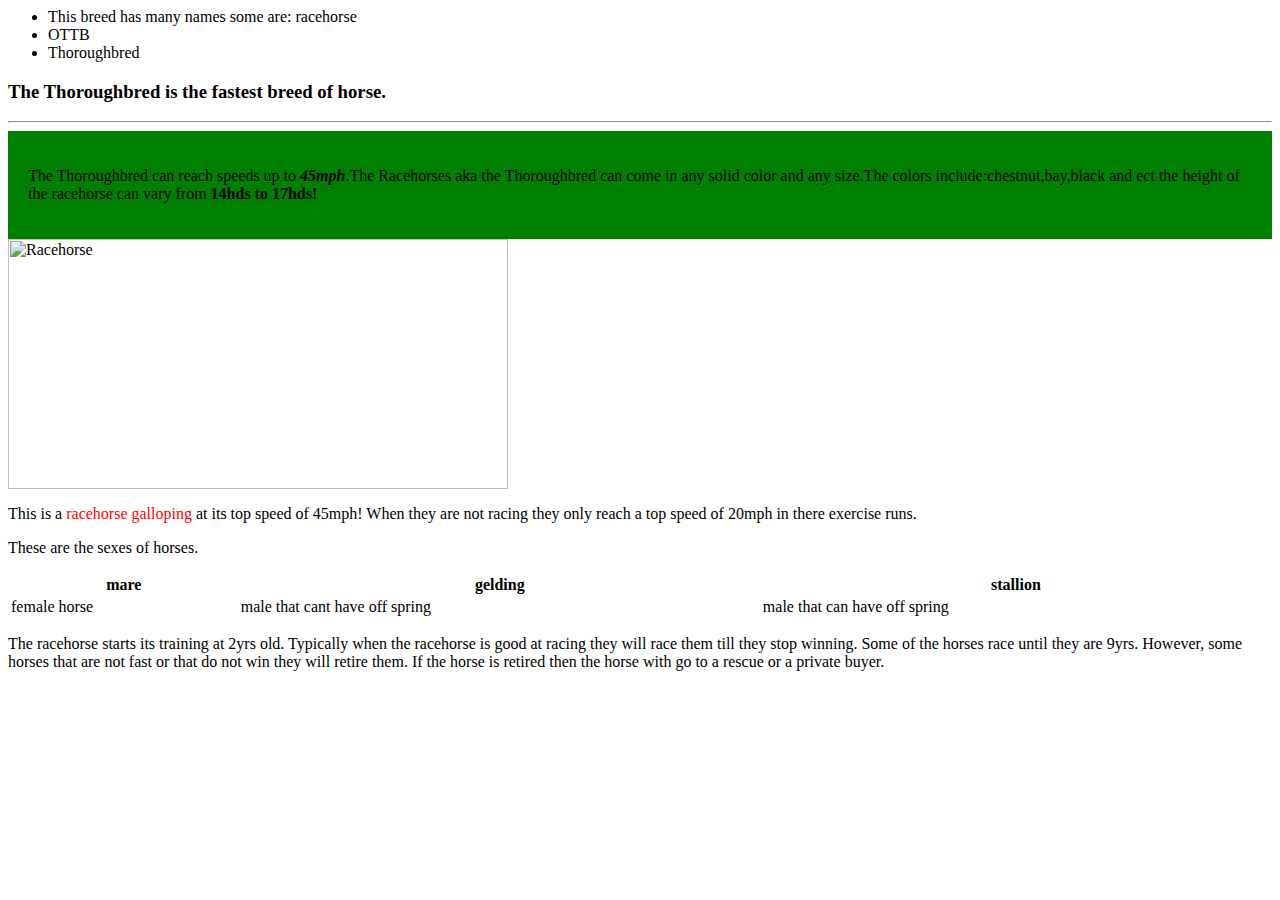
==== index.html @ 9c256cf9 "Rename Racehorse.html to index.html" ====
<!DOCTYPE/>
<html>
  <head>
  <title>The Thoroughbred!</title>
  </head>
  <body>
  
  <ul>
   <li>This breed has many names some are: racehorse</li>
   <li>OTTB</li>
   <li>Thoroughbred</li>
  </ul>
  <h3>The Thoroughbred is the fastest breed of horse.</h3>
  <hr>
  <div style="background-color:green;color white;padding:20px;">
  <p>The Thoroughbred can reach speeds up to <strong><em>45mph</em></strong>.The Racehorses aka the Thoroughbred can come in any solid color and any size.The colors include:chestnut,bay,black and ect the height of the racehorse can vary from <strong>14hds to 17hds!</strong></p>
  </div>
  <img src='http://www.thoroughbreddailynews.com/wp-content/uploads/2017/03/Mastery-a2-72-web.jpg' alt='Racehorse' height='250' width='500'/> <p>This is a <spam style="color:red">racehorse galloping</spam> at its top speed of 45mph! When they are not racing they only reach a top speed of 20mph in there exercise runs.
  <p>
  These are the sexes of horses.
  </p>
  <table style="width:100%">
  <tr>
    <th>mare</th>
    <th>gelding</th> 
    <th>stallion</th>
  </tr>
  <tr>
    <td>female horse</td>
    <td>male that cant have off spring</td>
    <td>male that can have off spring</td>
  </tr>
</table>
<p>
The racehorse starts its training at 2yrs old. Typically when the racehorse is good at racing they will race them till they stop winning. Some of the horses race until they are 9yrs. However, some horses that are not fast or that do not win they will retire them. If the horse is retired then the horse with go to a rescue or a private buyer.
</p>
  </body>
  
 </html>
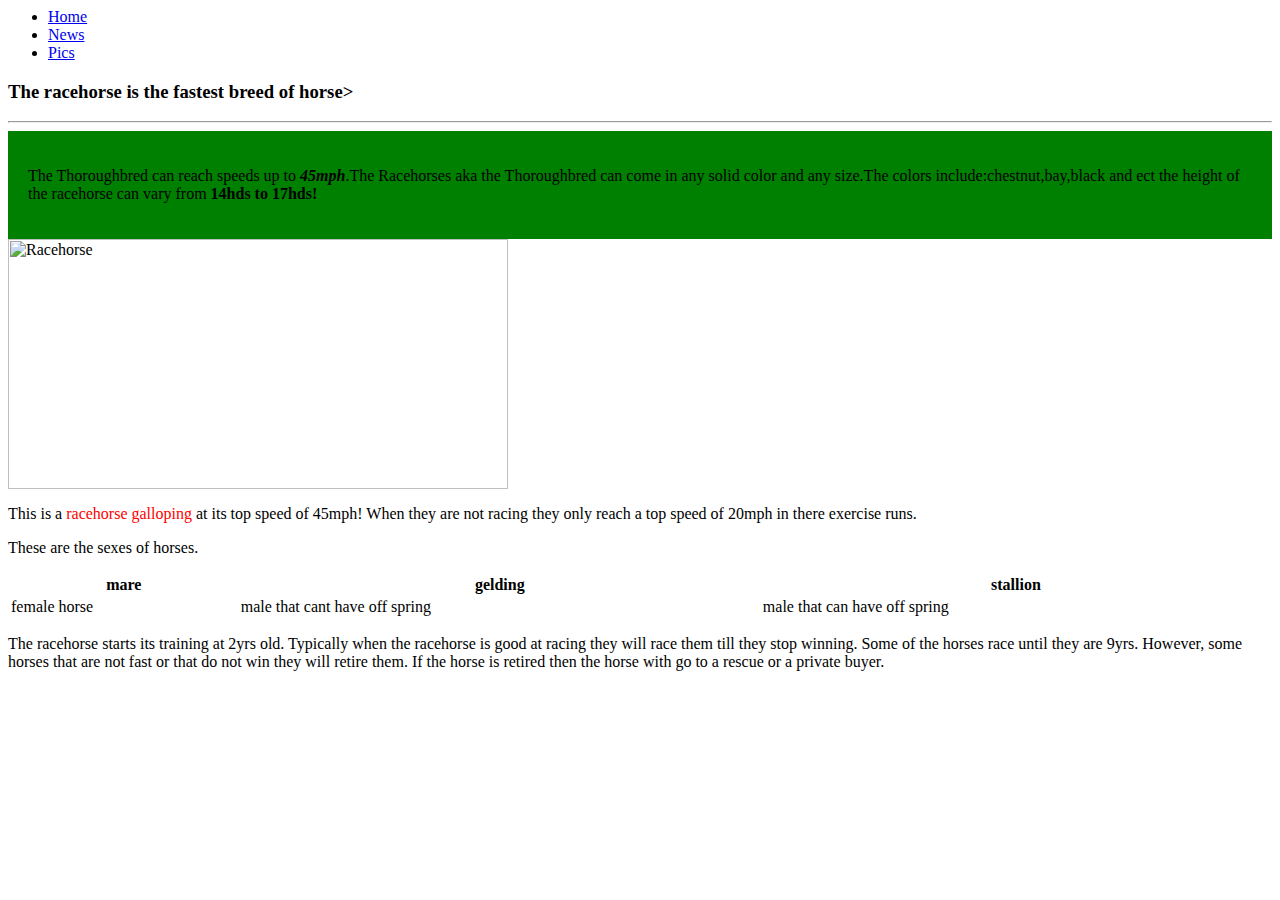
==== commit b1671a90: "Update index.html" ====
--- a/index.html
+++ b/index.html
@@ -4,13 +4,13 @@
   <title>The Thoroughbred!</title>
   </head>
   <body>
-  
+  <div class="navbar">
   <ul>
-   <li>This breed has many names some are: racehorse</li>
-   <li>OTTB</li>
-   <li>Thoroughbred</li>
+  <li><a href="#home">Home</a></li>
+  <li><a href="#news">News</a></li>
+  <li><a href="#pics">Pics</a></li>
   </ul>
-  <h3>The Thoroughbred is the fastest breed of horse.</h3>
+  <h3>The racehorse is the fastest breed of horse></h3>
   <hr>
   <div style="background-color:green;color white;padding:20px;">
   <p>The Thoroughbred can reach speeds up to <strong><em>45mph</em></strong>.The Racehorses aka the Thoroughbred can come in any solid color and any size.The colors include:chestnut,bay,black and ect the height of the racehorse can vary from <strong>14hds to 17hds!</strong></p>
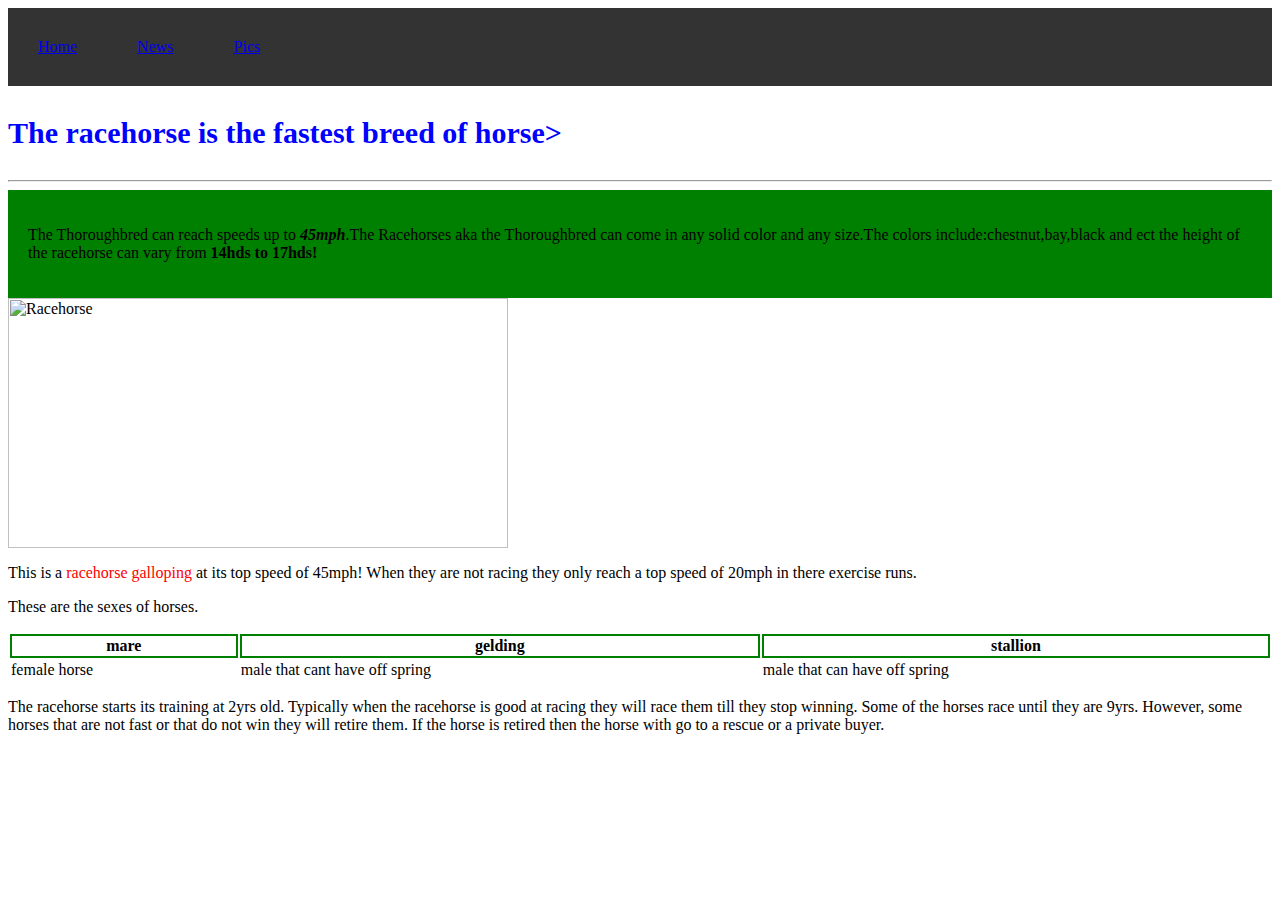
==== commit 3e8a4780: "Update index.html" ====
--- a/index.html
+++ b/index.html
@@ -3,12 +3,13 @@
   <head>
   <title>The Thoroughbred!</title>
   </head>
+  <link rel="stylesheet" type="text/css" href="Home page.css">
   <body>
   <div class="navbar">
   <ul>
   <li><a href="#home">Home</a></li>
-  <li><a href="#news">News</a></li>
-  <li><a href="#pics">Pics</a></li>
+  <li><a href="News.html">News</a></li>
+  <li><a href="Pics.html">Pics</a></li>
   </ul>
   <h3>The racehorse is the fastest breed of horse></h3>
   <hr>
--- a/Home page.css
+++ b/Home page.css
@@ -0,0 +1,20 @@
+h3{
+  color:blue;
+  font-size: 30px;
+}
+tr,th,tb{
+  border:2px solid green;
+}
+
+ul{
+  list-style-type: none;
+  margin: 0;
+  padding:0px;
+  overflow: hidden;
+  background-color: #333333;
+ 
+}
+li{
+  float: left;
+  padding:30px;
+}
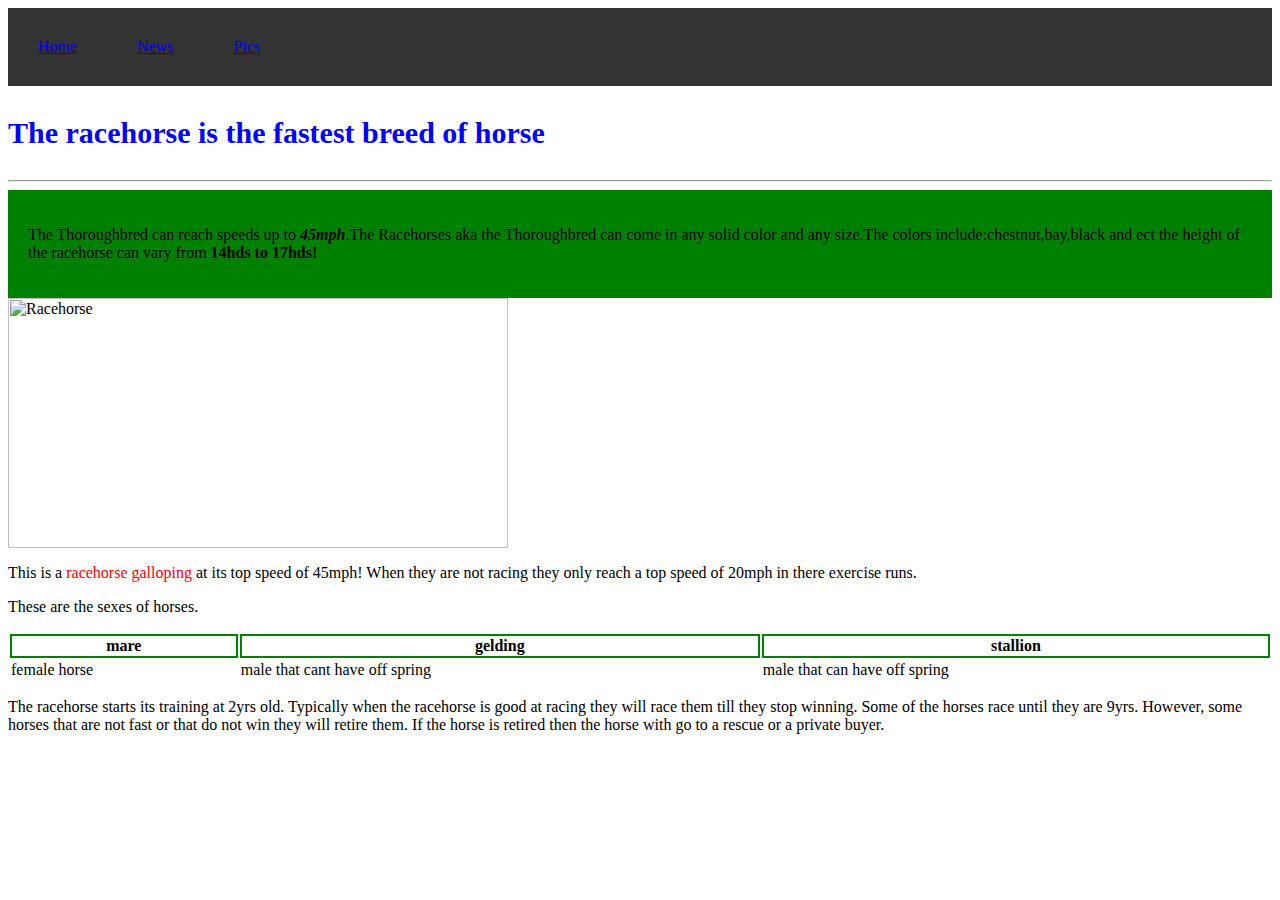
==== commit 6bdd4529: "Update index.html" ====
--- a/index.html
+++ b/index.html
@@ -11,7 +11,7 @@
   <li><a href="News.html">News</a></li>
   <li><a href="Pics.html">Pics</a></li>
   </ul>
-  <h3>The racehorse is the fastest breed of horse></h3>
+  <h3>The racehorse is the fastest breed of horse</h3>
   <hr>
   <div style="background-color:green;color white;padding:20px;">
   <p>The Thoroughbred can reach speeds up to <strong><em>45mph</em></strong>.The Racehorses aka the Thoroughbred can come in any solid color and any size.The colors include:chestnut,bay,black and ect the height of the racehorse can vary from <strong>14hds to 17hds!</strong></p>
